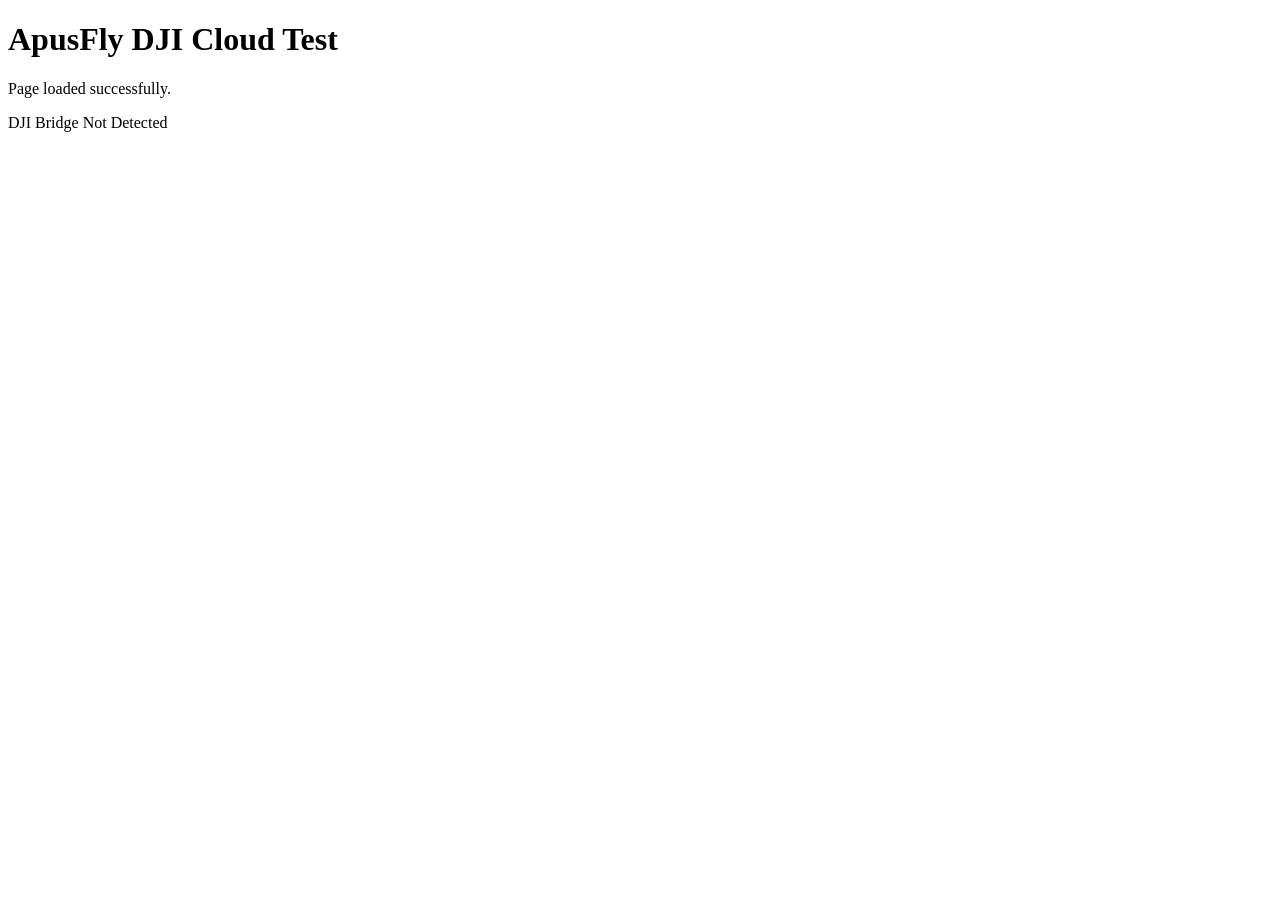
==== index.html @ 6c91baea "Add files via upload" ====
<!DOCTYPE html>
<html>
<head>
    <title>ApusFly DJI Cloud Test</title>
</head>
<body>

<h1>ApusFly DJI Cloud Test</h1>

<p>Page loaded successfully.</p>

<div id="status">Checking DJI environment...</div>

<script>
if(window.djiBridge){
    document.getElementById("status").innerHTML =
        "DJI Bridge Detected ✔";
}else{
    document.getElementById("status").innerHTML =
        "DJI Bridge Not Detected";
}
</script>

</body>
</html>
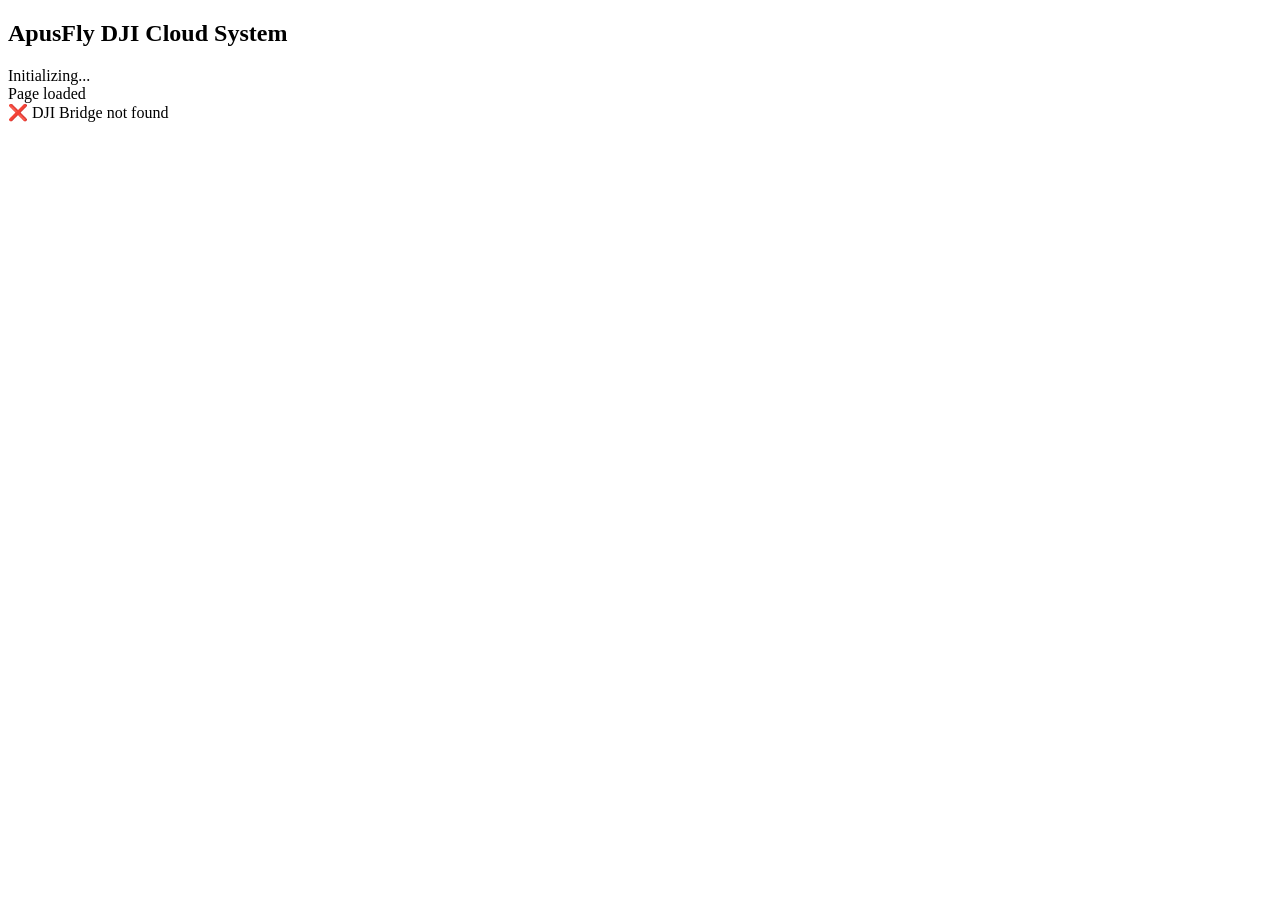
==== commit f211100c: "Add files via upload" ====
--- a/index.html
+++ b/index.html
@@ -1,25 +1,16 @@
 <!DOCTYPE html>
 <html>
 <head>
-    <title>ApusFly DJI Cloud Test</title>
+    <title>ApusFly DJI Cloud</title>
 </head>
 <body>
 
-<h1>ApusFly DJI Cloud Test</h1>
+<h2>ApusFly DJI Cloud System</h2>
 
-<p>Page loaded successfully.</p>
+<div id="status">Initializing...</div>
 
-<div id="status">Checking DJI environment...</div>
-
-<script>
-if(window.djiBridge){
-    document.getElementById("status").innerHTML =
-        "DJI Bridge Detected ✔";
-}else{
-    document.getElementById("status").innerHTML =
-        "DJI Bridge Not Detected";
-}
-</script>
+<script src="config.js"></script>
+<script src="app.js"></script>
 
 </body>
 </html>
